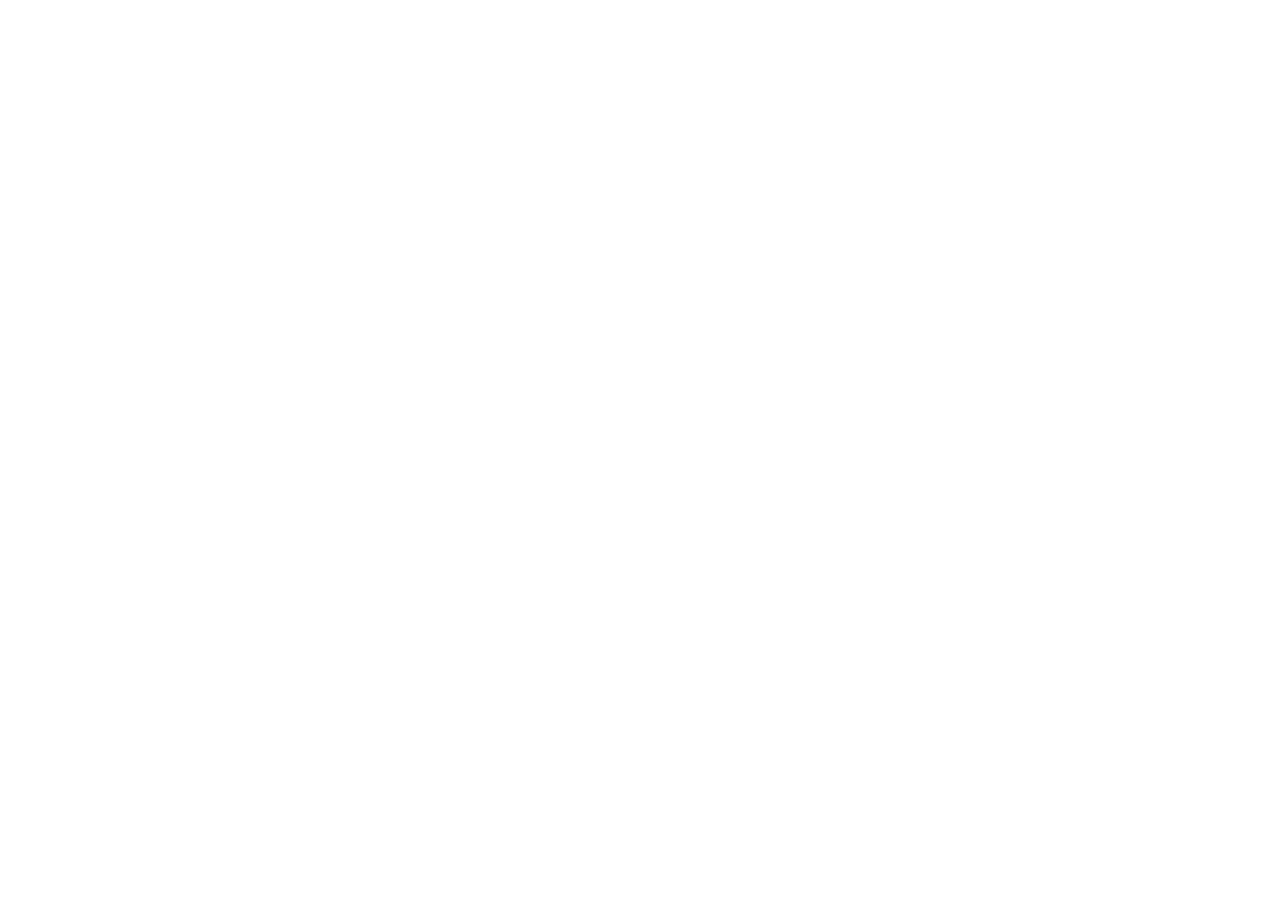
==== index.html @ b3cf1949 "commit initial" ====
<!DOCTYPE html>
<html lang="pt-BR">
<head>
    <meta charset="UTF-8">
    <meta name="viewport" content="width=device-width, initial-scale=1.0">
    <title>Plataforma de Apoio Psicológico</title>
</head>
<header>
</header>
<body>
    <h1></h1>
</body>
</html>
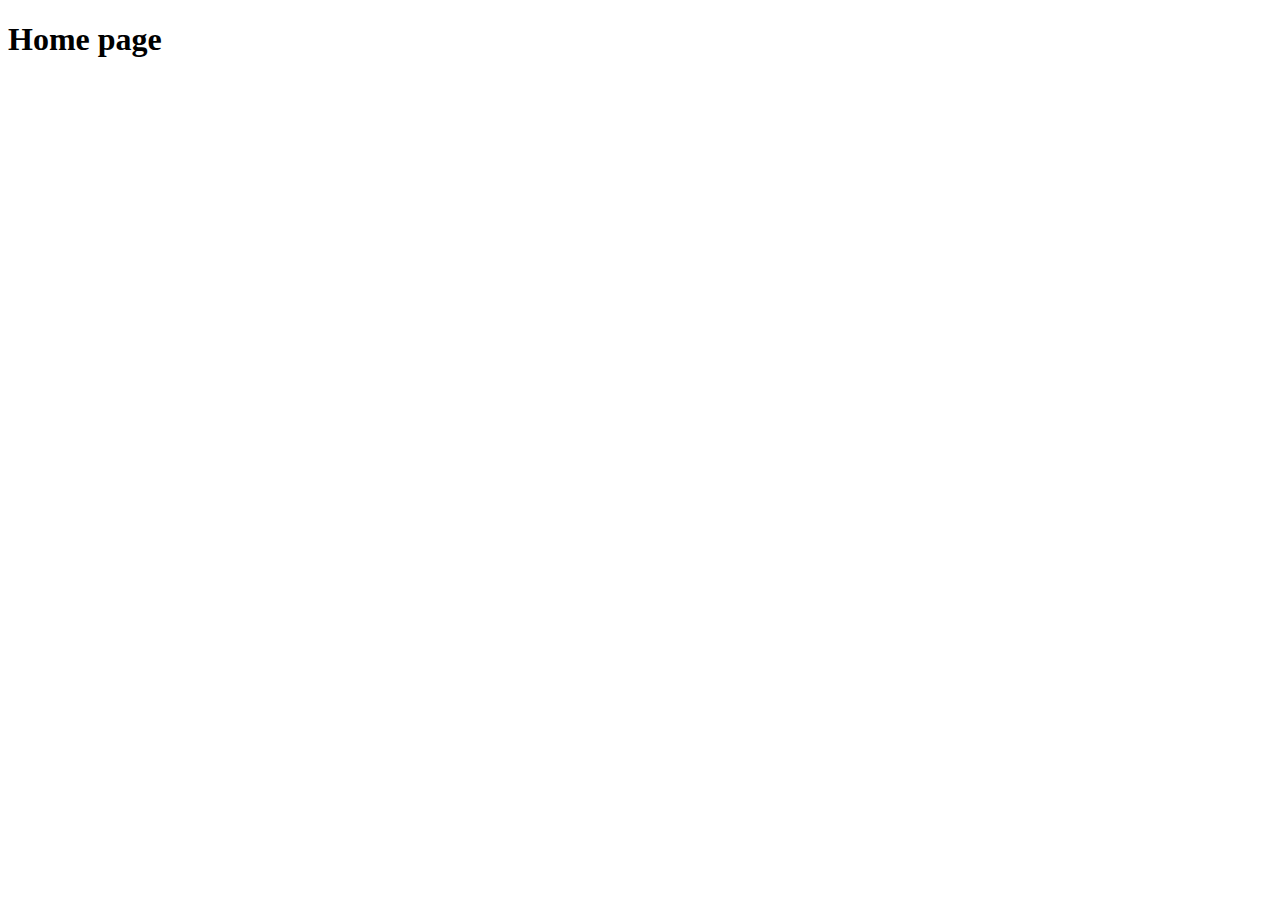
==== commit bf570166: "homepage" ====
--- a/index.html
+++ b/index.html
@@ -8,6 +8,6 @@
 <header>
 </header>
 <body>
-    <h1></h1>
+    <h1>Home page</h1>
 </body>
 </html>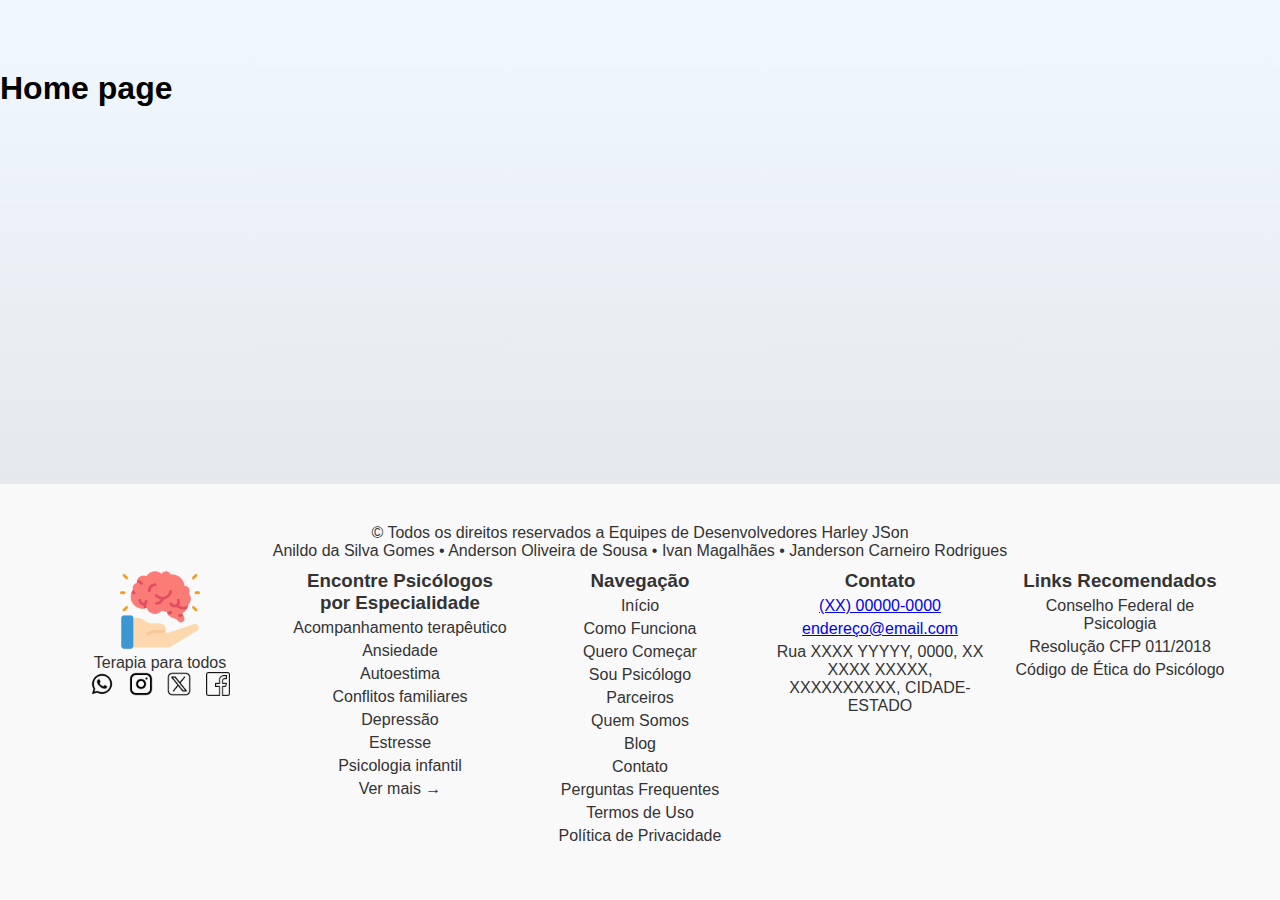
==== commit 500e863c: "novo footer" ====
--- a/index.html
+++ b/index.html
@@ -3,11 +3,77 @@
 <head>
     <meta charset="UTF-8">
     <meta name="viewport" content="width=device-width, initial-scale=1.0">
+    <link rel="stylesheet" href="styles.css">
     <title>Plataforma de Apoio Psicológico</title>
 </head>
 <header>
+    
 </header>
 <body>
     <h1>Home page</h1>
+    <footer>
+        <p>&copy; Todos os direitos reservados a Equipes de Desenvolvedores Harley JSon</p>
+        <p>Anildo da Silva Gomes • Anderson Oliveira de Sousa • Ivan Magalhães • Janderson Carneiro Rodrigues</p>
+
+        <div class="footer-container">
+          <div class="logo-section">
+            <img src="img/cerebro (1).png" alt="Logo">
+            <p>Terapia para todos</p>
+            <div class="social-icons">
+              <a href="#"><img src="img/whatsapp.png" alt="WhatsApp"></a>
+              <a href="#"><img src="img/instagram.png" alt="Instagram"></a>
+              <a href="#"><img src="img/twitter-X.png" alt="X-twitter"></a>
+              <a href="#"><img src="img/facebook.png" alt="Facebook"></a>
+            </div>
+          </div>
+      
+          <div class="specialties">
+            <h3>Encontre Psicólogos por Especialidade</h3>
+            <ul>
+              <li><a href="#">Acompanhamento terapêutico</a></li>
+              <li><a href="#">Ansiedade</a></li>
+              <li><a href="#">Autoestima</a></li>
+              <li><a href="#">Conflitos familiares</a></li>
+              <li><a href="#">Depressão</a></li>
+              <li><a href="#">Estresse</a></li>
+              <li><a href="#">Psicologia infantil</a></li>
+              <li><a href="#">Ver mais →</a></li>
+            </ul>
+          </div>
+      
+          <div class="navigation">
+            <h3>Navegação</h3>
+            <ul>
+              <li><a href="#">Início</a></li>
+              <li><a href="#">Como Funciona</a></li>
+              <li><a href="#">Quero Começar</a></li>
+              <li><a href="#">Sou Psicólogo</a></li>
+              <li><a href="#">Parceiros</a></li>
+              <li><a href="#">Quem Somos</a></li>
+              <li><a href="#">Blog</a></li>
+              <li><a href="#">Contato</a></li>
+              <li><a href="#">Perguntas Frequentes</a></li>
+              <li><a href="#">Termos de Uso</a></li>
+              <li><a href="#">Política de Privacidade</a></li>
+            </ul>
+          </div>
+      
+          <div class="contact">
+            <h3>Contato</h3>
+            <p><a href="tel:+5541992899290">(XX) 00000-0000</a></p>
+            <p><a href="mailto:contato@psymeetsocial.com">endereço@email.com</a></p>
+            <p>Rua XXXX YYYYY, 0000, XX XXXX XXXXX, XXXXXXXXXX, CIDADE-ESTADO</p>
+          </div>
+      
+          <div class="recommended-links">
+            <h3>Links Recomendados</h3>
+            <ul>
+              <li><a href="#">Conselho Federal de Psicologia</a></li>
+              <li><a href="#">Resolução CFP 011/2018</a></li>
+              <li><a href="#">Código de Ética do Psicólogo</a></li>
+            </ul>
+          </div>
+        </div>
+      </footer>
 </body>
 </html>--- a/styles.css
+++ b/styles.css
@@ -0,0 +1,273 @@
+
+* {
+    margin: 0;
+    padding: 0;
+    box-sizing: border-box;
+}
+
+body {
+    font-family: Arial, sans-serif;
+    min-height: 100vh;
+    display: flex;
+    flex-direction: column;
+    justify-content: space-between;
+    padding-top: 70px; /* Espaço para o menu fixo */
+    background: linear-gradient(to bottom, #f0f8ff, #dcdcdc); /* Fundo do body */
+}
+
+/* Menu suspenso */
+nav ul {
+    position: fixed;
+    z-index: 10;
+    top: 0;
+    left: 0;
+    width: 100%;
+    height: 70px;
+    padding: 10px 30px;
+    box-shadow: 0 2px 5px rgba(0, 0, 0, 0.2);
+    list-style: none;
+    margin: 0;
+    align-items: center;
+    justify-content: center;
+    display: flex;
+    background-color: #003366; /* Cor do menu suspenso */
+}
+
+nav ul li {
+    position: relative;
+}
+
+nav ul li a {
+    display: block;
+    padding: 10px 20px;
+    text-decoration: none;
+    color: white;
+    transition: background-color 0.3s;
+}
+
+nav ul li a:hover {
+    background-color: #1E90FF;
+    border-radius: 10px;
+}
+
+.container {
+    display: flex;
+    width: auto;
+    max-width: 1000px;
+    background: white;
+    border-radius: 8px;
+    overflow: hidden;
+    box-shadow: 0 4px 10px rgba(0, 0, 0, 0.2);
+    margin: auto;
+}
+
+.login-section {
+    flex: 1;
+    padding: 30px;
+    display: flex;
+    flex-direction: column;
+    justify-content: center;
+}
+
+.login-section h2 {
+    margin-bottom: 20px;
+    font-size: 24px;
+    color: #4a148c;
+}
+
+.login-section form {
+    display: flex;
+    flex-direction: column;
+}
+
+.login-section input {
+    margin-bottom: 15px;
+    padding: 10px;
+    font-size: 16px;
+    border: 1px solid #ccc;
+    border-radius: 5px;
+}
+
+.login-section input:focus {
+    border-color: #7e57c2;
+    outline: none;
+}
+
+.login-section button {
+    padding: 10px;
+    font-size: 16px;
+    color: white;
+    background: #4a148c;
+    border: none;
+    border-radius: 5px;
+    cursor: pointer;
+}
+
+.login-section button:hover {
+    background: #7e57c2;
+}
+
+.login-section a {
+    color: #4a148c;
+    text-decoration: none;
+    font-size: 14px;
+    margin-top: 10px;
+}
+
+.info-section {
+    flex: 1;
+    background: linear-gradient(135deg, #4a148c, #7e57c2);
+    color: white;
+    display: flex;
+    flex-direction: column;
+    justify-content: center;
+    padding: 30px;
+}
+
+.info-section h1 {
+    font-size: 28px;
+    margin-bottom: 20px;
+}
+
+.info-section p {
+    font-size: 16px;
+}
+
+.info-section img {
+    margin-top: 20px;
+    width: 100%;
+    max-width: 300px;
+    align-self: center;
+}
+
+#container-cadastro {
+    margin: 0 auto;
+    width: 80%;
+    align-items: center;
+    justify-content: center;
+    background-color: fff;
+    border-radius: 8px;
+    box-shadow: 0 4px 8px rgba(0, 0, 0, 0.1);
+    padding: 20px;
+    max-width: 400px;
+}
+
+#container-cadastro h2 {
+    text-align: center;
+    color: #333;
+}
+
+#container-cadastro label {
+    font-size: 14px;
+    color: #555;
+    display: block;
+    margin-bottom: 8px;
+}
+
+#container-cadastro input {
+    width: 100%;
+    padding: 10px;
+    margin-bottom: 15px;
+    border: 1px solid #ccc;
+    border-radius: 4px;
+    font-size: 14px;
+}
+
+#container-cadastro input:focus {
+    border-color: #1E90FF;
+    outline: none;
+}
+
+#container-cadastro button {
+    width: 100%;
+    padding: 10px;
+    background-color: #1E90FF;
+    border: none;
+    border-radius: 4px;
+    color: white;
+    font-size: 16px;
+    cursor: pointer;
+}
+
+#container-cadastro button:hover {
+    background-color: #4682b4;
+}
+
+#container-cadastro .footer-text {
+    text-align: center;
+    margin-top: 10px;
+    font-size: 14px;
+    color: #777;
+}
+
+.container-cadastro .footer-text a:hover {
+    text-decoration: underline;
+}
+
+footer {
+    background: #ddd6e5;
+    color: #0c0c0c;
+    text-align: center;
+    padding: 10px 20px;
+    margin-top: auto;
+}
+
+footer {
+    background-color: #f9f9f9;
+    padding: 40px 20px;
+    color: #333;
+    font-family: Arial, sans-serif;
+}
+  
+.footer-container {
+    display: flex;
+    flex-wrap: wrap;
+    justify-content: space-between;
+    max-width: 1200px;
+    margin: 0 auto;
+}
+  
+.footer-container > div {
+    flex: 1 1 200px;
+    margin: 10px;
+}
+  
+.logo-section img {
+    width: 80px;
+}
+  
+.social-icons img {
+    width: 24px;
+    margin: 0 5px;
+}
+  
+.specialties ul,
+.navigation ul,
+.recommended-links ul {
+    list-style: none;
+    padding: 0;
+}
+  
+.specialties ul li,
+.navigation ul li,
+.recommended-links ul li {
+    margin: 5px 0;
+}
+  
+.specialties ul li a,
+.navigation ul li a,
+.recommended-links ul li a {
+    text-decoration: none;
+    color: #333;
+}
+  
+.specialties ul li a:hover,
+.navigation ul li a:hover,
+.recommended-links ul li a:hover {
+    text-decoration: underline;
+}
+  
+.contact p {
+    margin: 5px 0;
+}
+  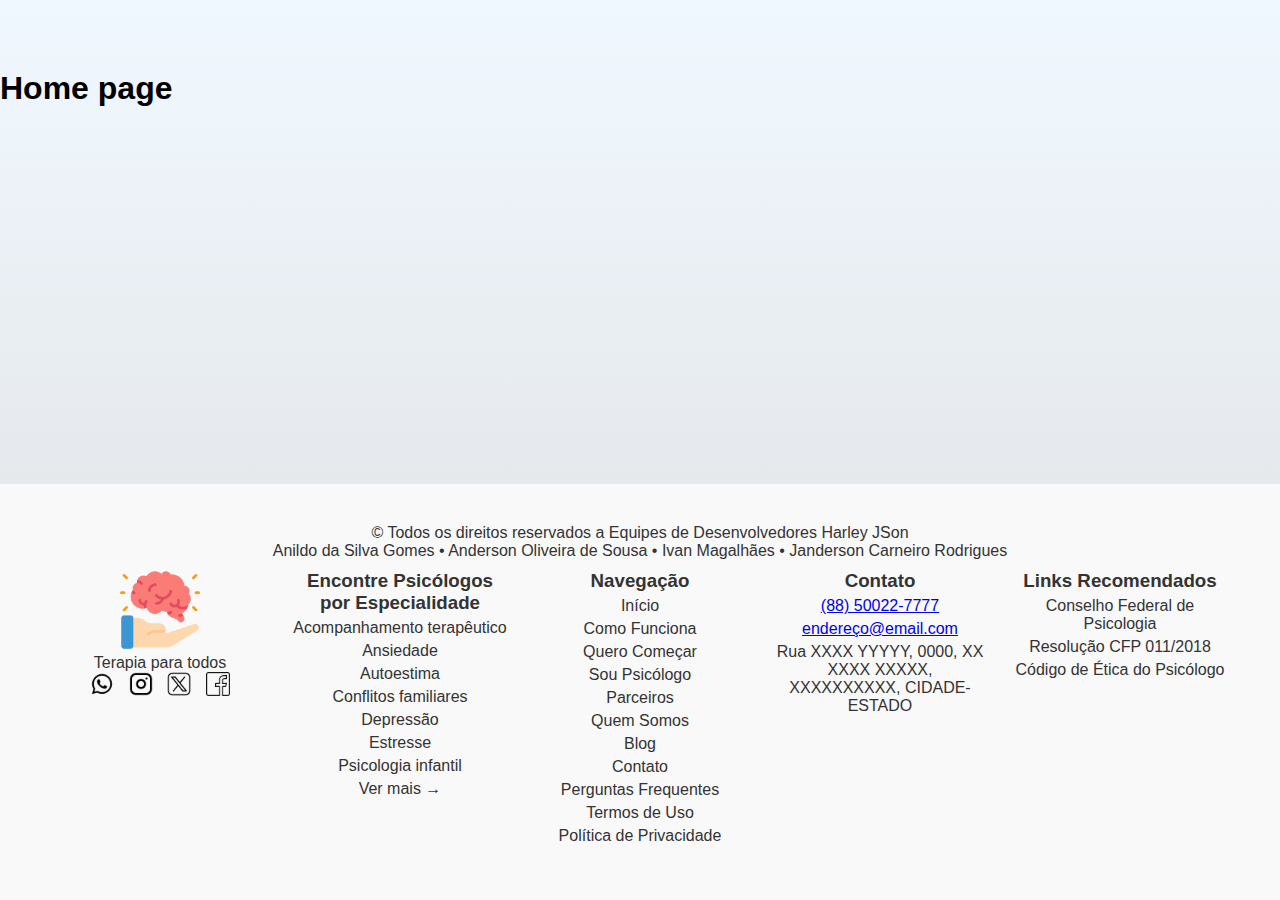
==== commit 3f8b9282: "alteração na classe contato" ====
--- a/index.html
+++ b/index.html
@@ -60,7 +60,7 @@
       
           <div class="contact">
             <h3>Contato</h3>
-            <p><a href="tel:+5541992899290">(XX) 00000-0000</a></p>
+            <p><a href="tel:+5541992899290">(88) 50022-7777</a></p>
             <p><a href="mailto:contato@psymeetsocial.com">endereço@email.com</a></p>
             <p>Rua XXXX YYYYY, 0000, XX XXXX XXXXX, XXXXXXXXXX, CIDADE-ESTADO</p>
           </div>
--- a/styles.css
+++ b/styles.css
@@ -204,6 +204,107 @@
     text-decoration: underline;
 }
 
+/* Header */
+.header {
+    display: flex;
+    justify-content: space-between;
+    align-items: center;
+    padding: 20px;
+    background-color: #6200ea;
+    color: #fff;
+}
+  
+.header .logo {
+    display: flex;
+    align-items: center;
+}
+  
+.header .logo img {
+    width: 40px;
+    margin-right: 10px;
+}
+  
+.header .navigation a {
+    color: #fff;
+    text-decoration: none;
+    margin-left: 20px;
+}
+  
+.header .btn-entrar {
+    background-color: #fff;
+    color: #6200ea;
+    padding: 5px 15px;
+    border-radius: 5px;
+    text-decoration: none;
+}
+  
+  /* Search Section */
+.search-section {
+    background-color: #e0e0e0;
+    padding: 20px;
+    text-align: center;
+}
+  
+.search-container select,
+.search-container button {
+    padding: 10px;
+    margin: 5px;
+    font-size: 16px;
+}
+  
+  /* Psychologists Section */
+.psychologists {
+    padding: 20px;
+    background-color: #ffffff;
+}
+  
+.psychologists h2 {
+    text-align: center;
+    margin-bottom: 20px;
+}
+  
+.psychologist-card {
+    display: flex;
+    justify-content: space-between;
+    background-color: #f9f9f9;
+    padding: 20px;
+    margin-bottom: 20px;
+    border: 1px solid #ddd;
+    border-radius: 10px;
+}
+  
+.profile img {
+    width: 80px;
+    height: 80px;
+    border-radius: 50%;
+    margin-bottom: 10px;
+}
+  
+.profile h3 {
+    color: #6200ea;
+}
+  
+.session-info {
+    margin: 10px 0;
+}
+  
+.schedule .dates button,
+.schedule .times button {
+    background-color: #e0e0e0;
+    border: none;
+    padding: 10px;
+    margin: 5px;
+    border-radius: 5px;
+}
+  
+.schedule .btn-agendar {
+    background-color: #6200ea;
+    color: #fff;
+    padding: 10px 20px;
+    border: none;
+    border-radius: 5px;
+    cursor: pointer;
+}
 footer {
     background: #ddd6e5;
     color: #0c0c0c;
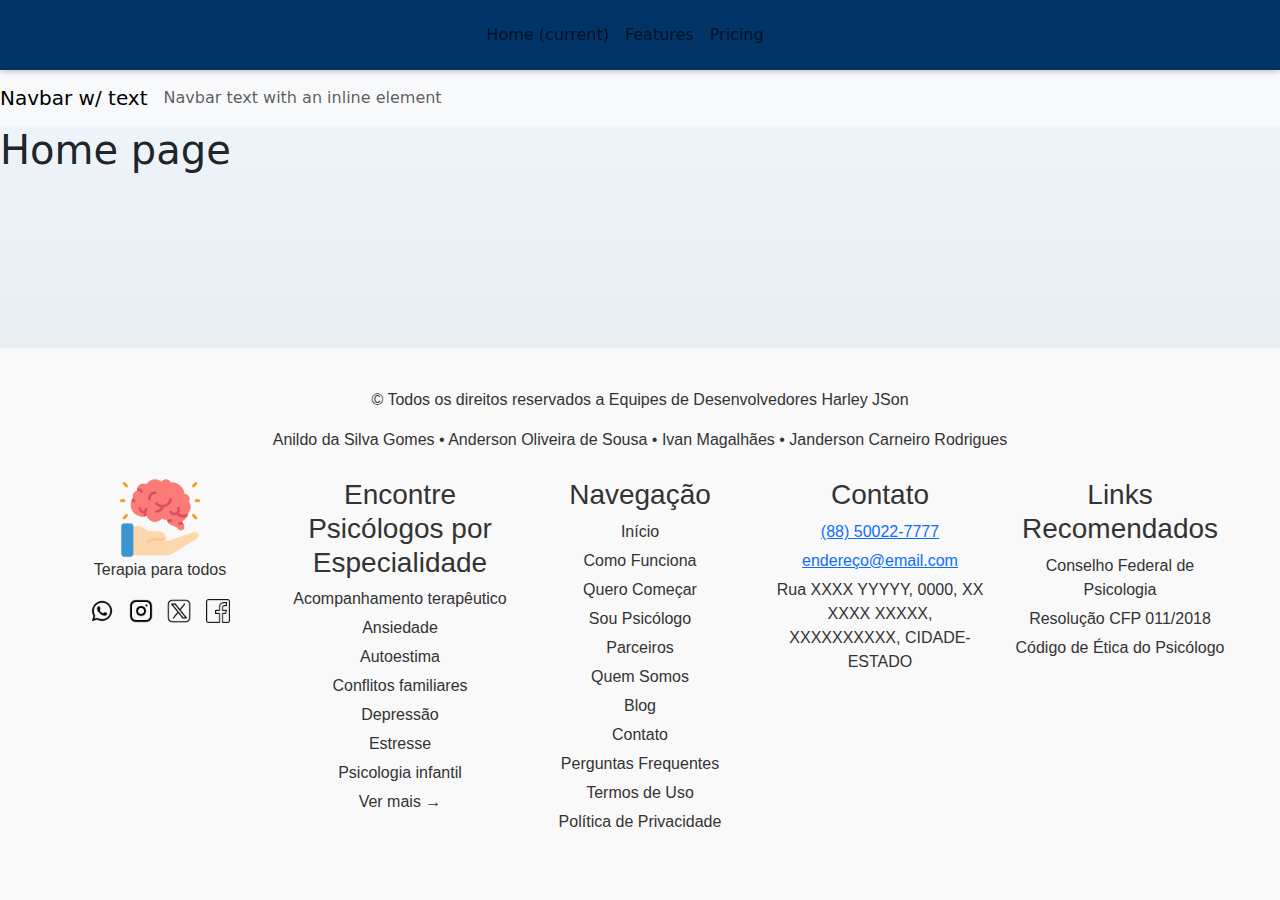
==== commit d746a1af: "feat: implementação de navbar" ====
--- a/index.html
+++ b/index.html
@@ -4,12 +4,35 @@
     <meta charset="UTF-8">
     <meta name="viewport" content="width=device-width, initial-scale=1.0">
     <link rel="stylesheet" href="styles.css">
+    <link href="https://cdn.jsdelivr.net/npm/bootstrap@5.3.3/dist/css/bootstrap.min.css" rel="stylesheet" integrity="sha384-QWTKZyjpPEjISv5WaRU9OFeRpok6YctnYmDr5pNlyT2bRjXh0JMhjY6hW+ALEwIH" crossorigin="anonymous">
     <title>Plataforma de Apoio Psicológico</title>
 </head>
 <header>
     
 </header>
 <body>
+  <nav class="navbar navbar-expand-lg navbar-light bg-light">
+    <a class="navbar-brand" href="#">Navbar w/ text</a>
+    <button class="navbar-toggler" type="button" data-toggle="collapse" data-target="#navbarText" aria-controls="navbarText" aria-expanded="false" aria-label="Toggle navigation">
+      <span class="navbar-toggler-icon"></span>
+    </button>
+    <div class="collapse navbar-collapse" id="navbarText">
+      <ul class="navbar-nav mr-auto">
+        <li class="nav-item active">
+          <a class="nav-link" href="#">Home <span class="sr-only">(current)</span></a>
+        </li>
+        <li class="nav-item">
+          <a class="nav-link" href="#">Features</a>
+        </li>
+        <li class="nav-item">
+          <a class="nav-link" href="#">Pricing</a>
+        </li>
+      </ul>
+      <span class="navbar-text">
+        Navbar text with an inline element
+      </span>
+    </div>
+  </nav>
     <h1>Home page</h1>
     <footer>
         <p>&copy; Todos os direitos reservados a Equipes de Desenvolvedores Harley JSon</p>
@@ -75,5 +98,6 @@
           </div>
         </div>
       </footer>
+      <script src="https://cdn.jsdelivr.net/npm/bootstrap@5.3.3/dist/js/bootstrap.bundle.min.js" integrity="sha384-YvpcrYf0tY3lHB60NNkmXc5s9fDVZLESaAA55NDzOxhy9GkcIdslK1eN7N6jIeHz" crossorigin="anonymous"></script>
 </body>
 </html>